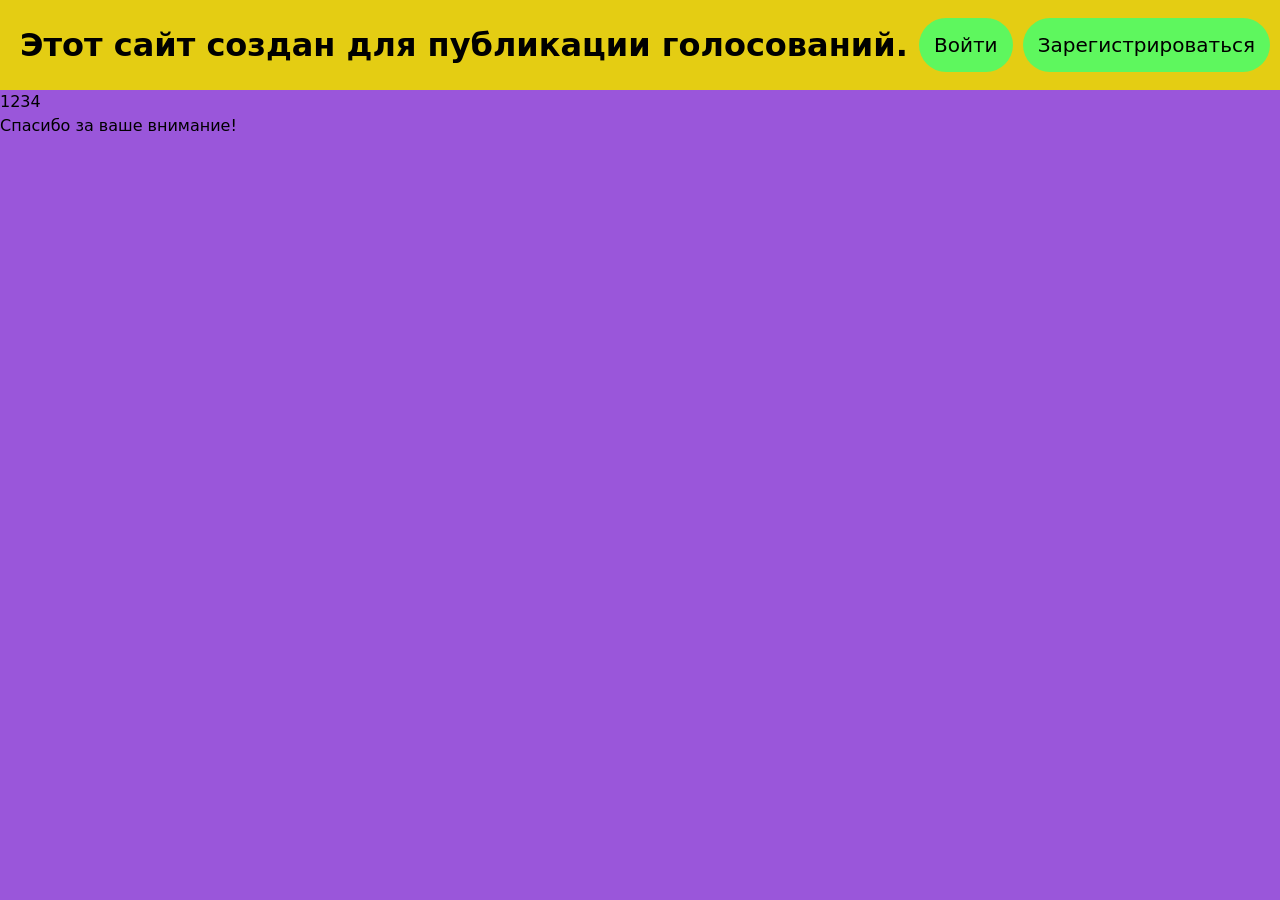
==== RGR_frontend/index.html @ f75fc84e "feat: инициализировать проект" ====
<!DOCTYPE html>
<html lang="en">
<head>
    <meta charset="UTF-8">
    <meta name="viewport" content="width=device-width, initial-scale=1.0">
    <title>Голосование</title>
    <link rel="stylesheet" href="reset.css">
    <link rel="stylesheet" href="index.css">
    <link rel="shortcut icon" href="assets/favicon.jpg" type="image/x-icon">
    <script src="logic/index.js"></script>
</head>
<body>
    <header class="header">
        <h1 class="header_description">Этот сайт создан для публикации голосований.</h1>
        <ul class="header_auth"><li><button class="header_auth__button">Войти</button></li><li><button class="header_auth__button">Зарегистрироваться</button></li></ul>
    </header>
    <main class="main">
        <ul class="votelist">
            <li><button class="votelist_element">
                1234
            </button></li>
        </ul>
    </main>
    <footer class="footer">
        Спасибо за ваше внимание!
    </footer>

</body>
</html>
---- RGR_frontend/index.css ----
body {
    background-color: rgb(154, 86, 218);
}

.header {
    background-color: rgba(231, 209, 14, 0.973);
    display: flex;
    align-items: center;
    justify-content: space-between;
    height: 10vh;
}

.header_description {
    padding-left: 20px;
}

.header_auth {
    display: flex;
    justify-content: space-between;
    font-size: 20px;
}

.header_auth__button {
    background-color: rgb(94, 247, 94);
    height: 6vh;
    border-radius: 35px;
    text-align: center;
    margin-right: 10px;
    padding: 0px 15px;
}
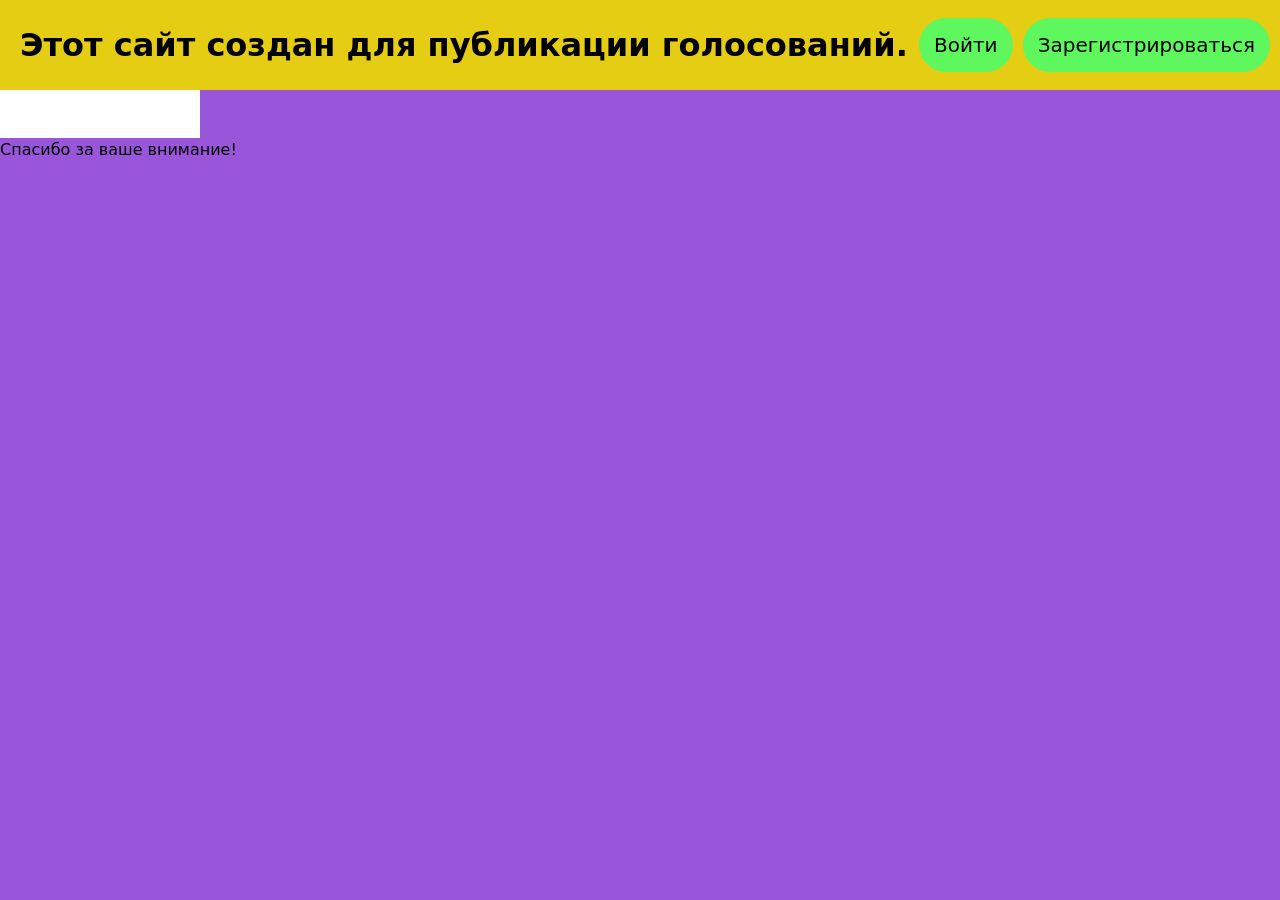
==== commit ca0e8d04: "feat: разработать архитектуру вопроса" ====
--- a/RGR_frontend/index.html
+++ b/RGR_frontend/index.html
@@ -1,5 +1,5 @@
 <!DOCTYPE html>
-<html lang="en">
+<html lang="ru">
 <head>
     <meta charset="UTF-8">
     <meta name="viewport" content="width=device-width, initial-scale=1.0">
@@ -12,12 +12,22 @@
 <body>
     <header class="header">
         <h1 class="header_description">Этот сайт создан для публикации голосований.</h1>
-        <ul class="header_auth"><li><button class="header_auth__button">Войти</button></li><li><button class="header_auth__button">Зарегистрироваться</button></li></ul>
+        <ul class="header_auth">
+            <li><button class="header_auth__button">Войти</button></li>
+            <li><button class="header_auth__button">Зарегистрироваться</button></li>
+        </ul>
     </header>
     <main class="main">
         <ul class="votelist">
             <li><button class="votelist_element">
-                1234
+                <ul>
+                    <li>
+                        <input type="text">
+                    </li>
+                    <li>
+                        <input type="text">
+                    </li>
+                </ul>
             </button></li>
         </ul>
     </main>
